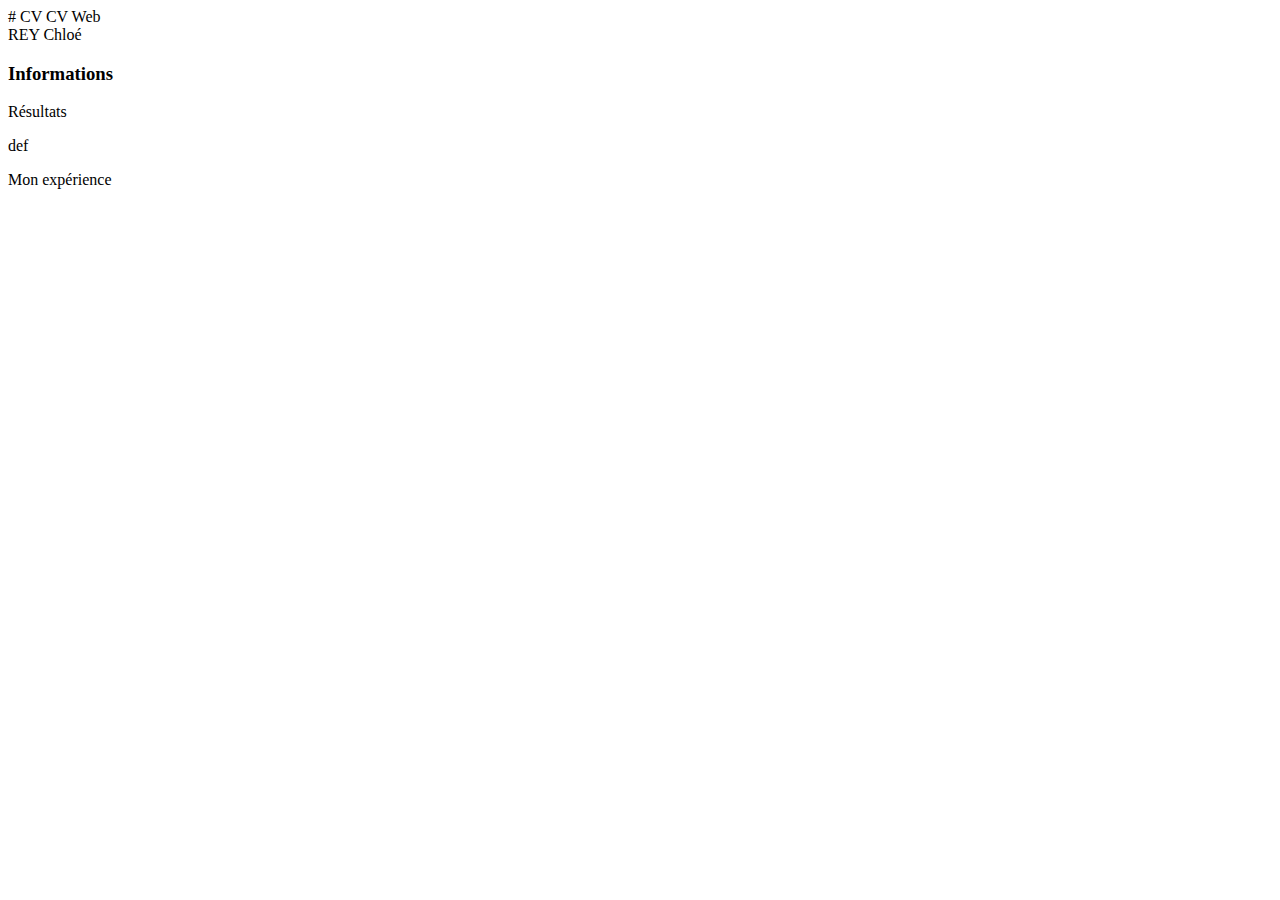
==== index.html @ a907f889 "Create index.html" ====
# CV
CV Web

<!DOCTYPE html>
<html>

<head>
<title>tests css</title>
<link rel="stylesheet" href="mapageperso.css" type="text/css" media="screen">
</head>

<body>
<header>REY Chloé</header>
<nav> <link rel"=stylesheet" href="mapageperso.css" type="text/css" media=screené></nav>
<section>
<h3>Informations</h3>
<p> Résultats</p>
<p class=style1>def</p>
</section>
<section>

Mon expérience 


</section>
</body>

</html>
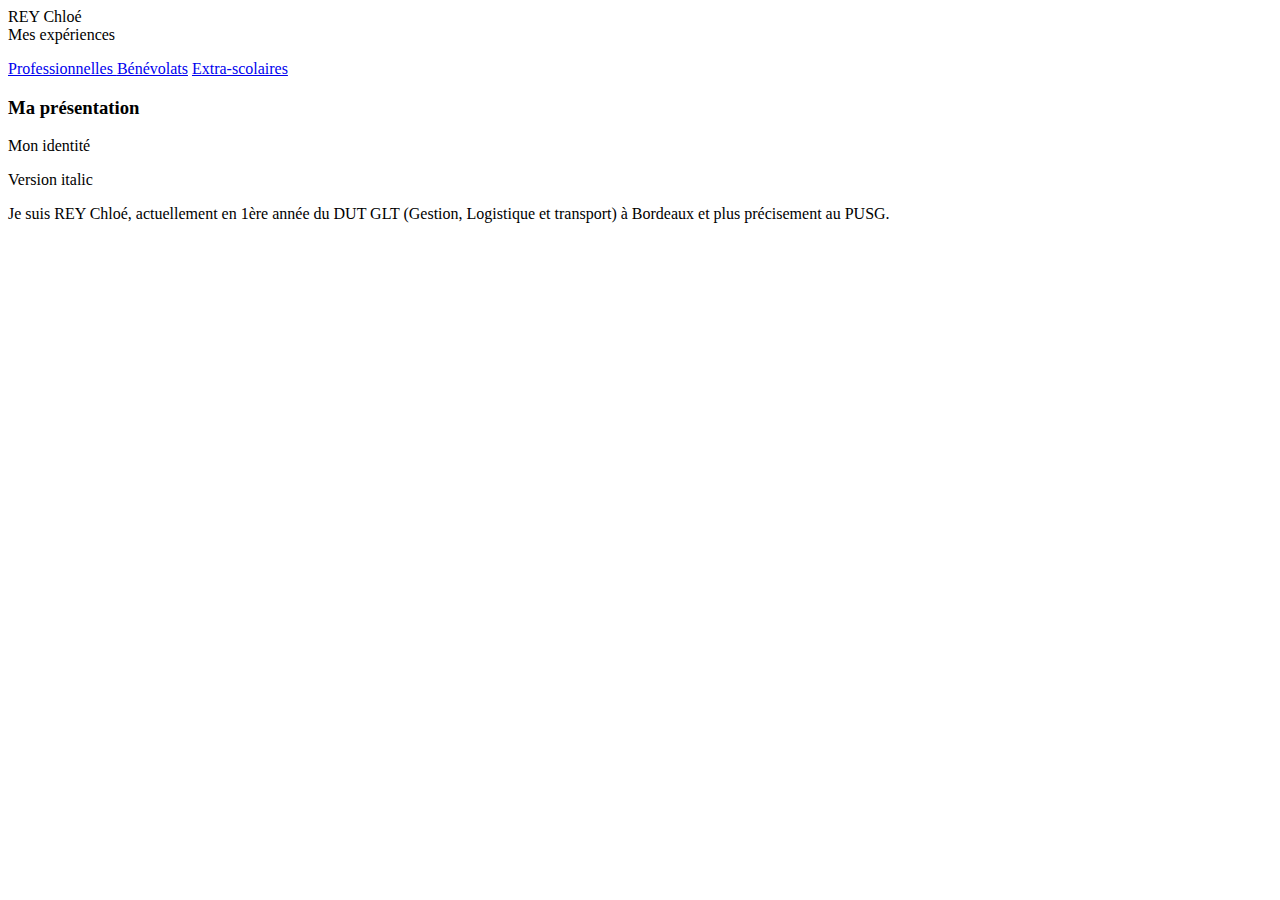
==== commit 6d927149: "Update index.html" ====
--- a/index.html
+++ b/index.html
@@ -1,6 +1,3 @@
-# CV
-CV Web
-
 <!DOCTYPE html>
 <html>
 
@@ -11,16 +8,24 @@
 
 <body>
 <header>REY Chloé</header>
-<nav> <link rel"=stylesheet" href="mapageperso.css" type="text/css" media=screené></nav>
-<section>
-<h3>Informations</h3>
-<p> Résultats</p>
-<p class=style1>def</p>
-</section>
+<nav> Mes expériences
+
+<p>  </p>
+
+<a href="cvindex.html"> Professionnelles </a>
+<a href="bénévolat.html"> Bénévolats</a>
+<a href="activités.html"> Extra-scolaires </a></nav>
 <section>
 
-Mon expérience 
+<h3>Ma présentation</h3>
 
+<p> Mon identité</p>
+
+<p class=style1>Version italic</p>
+</section>
+
+<section>
+Je suis REY Chloé, actuellement en 1ère année du DUT GLT (Gestion, Logistique et transport) à Bordeaux et plus précisement au PUSG.
 
 </section>
 </body>
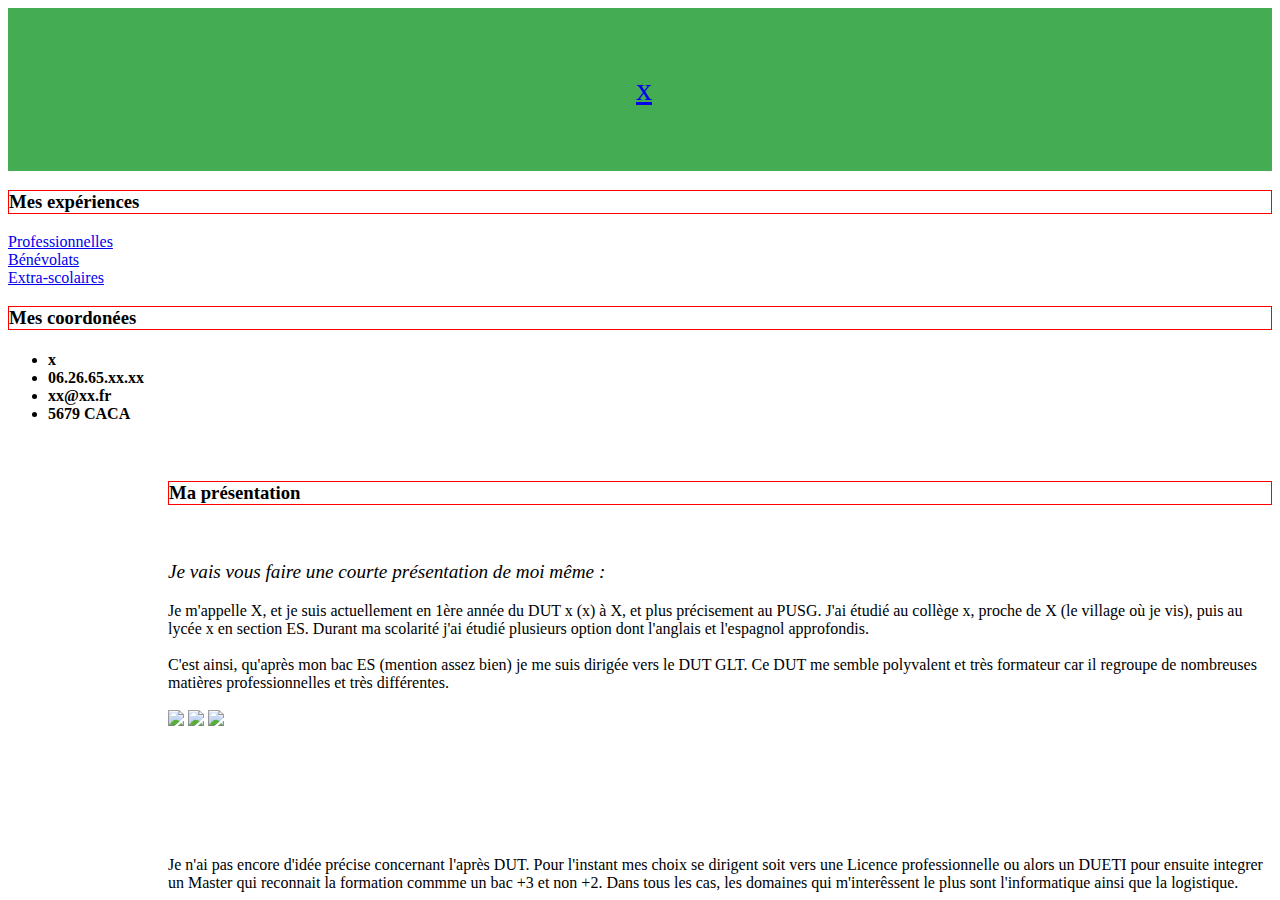
==== commit 63aab27b: "Update index.html" ====
--- a/index.html
+++ b/index.html
@@ -1,33 +1,57 @@
 <!DOCTYPE html>
 <html>
+  <head>
+    <title>Mon CV</title>
+    <link rel="stylesheet" href="./index.css" type="text/css">
+  </head>
 
-<head>
-<title>tests css</title>
-<link rel="stylesheet" href="mapageperso.css" type="text/css" media="screen">
-</head>
+  <body>
+    <header>
+      <img src="moi.jpg" alt="">
+      <a href="./index.html">x</a>
+    </header>
 
-<body>
-<header>REY Chloé</header>
-<nav> Mes expériences
 
-<p>  </p>
+    <main>
+      <aside>
+        <h3>Mes expériences </h3>
+        <a class="but" href="./cvindex.html"> Professionnelles </a><br>
+        <a class="but" href="./benevolat.html"> Bénévolats</a><br>
+        <a class="but" href="./extra.html"> Extra-scolaires </a><br>
+        <h3> Mes coordonées </h3>
 
-<a href="cvindex.html"> Professionnelles </a>
-<a href="bénévolat.html"> Bénévolats</a>
-<a href="activités.html"> Extra-scolaires </a></nav>
-<section>
+        <h4> <ul><li>x</li>
+          <li>06.26.65.xx.xx </li>
+          <li>xx@xx.fr</li>
+          <li> 5679 CACA</li>
+        </h4></ul>
 
-<h3>Ma présentation</h3>
+        <img src="bordeaux.gif" alt="">
+      </aside>
+      <section>
+        <h3><img src="cv.gif" alt="">Ma présentation</h3>
+        <br>
+        <p class=style1>Je vais vous faire une courte présentation de moi même :</p>
+        <div>
+          Je m'appelle X, et je suis actuellement en 1ère année du DUT x (x) à X, et plus précisement au PUSG.
+          J'ai étudié au collège x, proche de X (le village où je vis), puis au lycée x en section ES. Durant ma scolarité j'ai étudié plusieurs option dont l'anglais et l'espagnol approfondis.
+          <br></br>
+          C'est ainsi, qu'après mon bac ES (mention assez bien) je me suis dirigée vers le DUT GLT. Ce DUT me semble polyvalent et très formateur car il regroupe de nombreuses matières professionnelles et très différentes.
+          <br></br>
+<img src="g.gif">
+<img src="lglt.gif">
+<img src="tt.gif">
+          <br></br>
+          <br></br>
+          <br></br>
+          <br></br>
+          Je n'ai pas encore d'idée précise concernant l'après DUT. Pour l'instant mes choix se dirigent soit vers une Licence professionnelle ou alors un DUETI pour ensuite integrer un Master qui reconnait la formation
+          commme un bac +3 et non +2. Dans tous les cas, les domaines qui m'interêssent le plus sont l'informatique ainsi que la logistique.
 
-<p> Mon identité</p>
+        </div>
+      </section>
 
-<p class=style1>Version italic</p>
-</section>
+    </main>
 
-<section>
-Je suis REY Chloé, actuellement en 1ère année du DUT GLT (Gestion, Logistique et transport) à Bordeaux et plus précisement au PUSG.
-
-</section>
-</body>
-
+  </body>
 </html>
--- a/index.css
+++ b/index.css
@@ -0,0 +1,37 @@
+# CV
+CV Web
+
+body {
+background-color : rgb(171,226,120);
+margin : 10px;
+font-family: Verdana, sans-serif;
+}
+
+header {
+text-align: center;
+background-color: rgb(68,172,82);
+color: rgb(255,255,255);
+font-size:200%;
+padding : 5%;
+}
+
+section {
+margin-left: 160px;
+}
+
+nav {
+float: left;
+width: 140px;
+height: 300px;
+text-align: center;
+background-color: rgb(255,255,255);
+}
+
+h3 {
+border: 1px solid rgb(255,0,0);
+}
+
+.style1 {
+font-style: italic;
+font-size: 120%;
+}
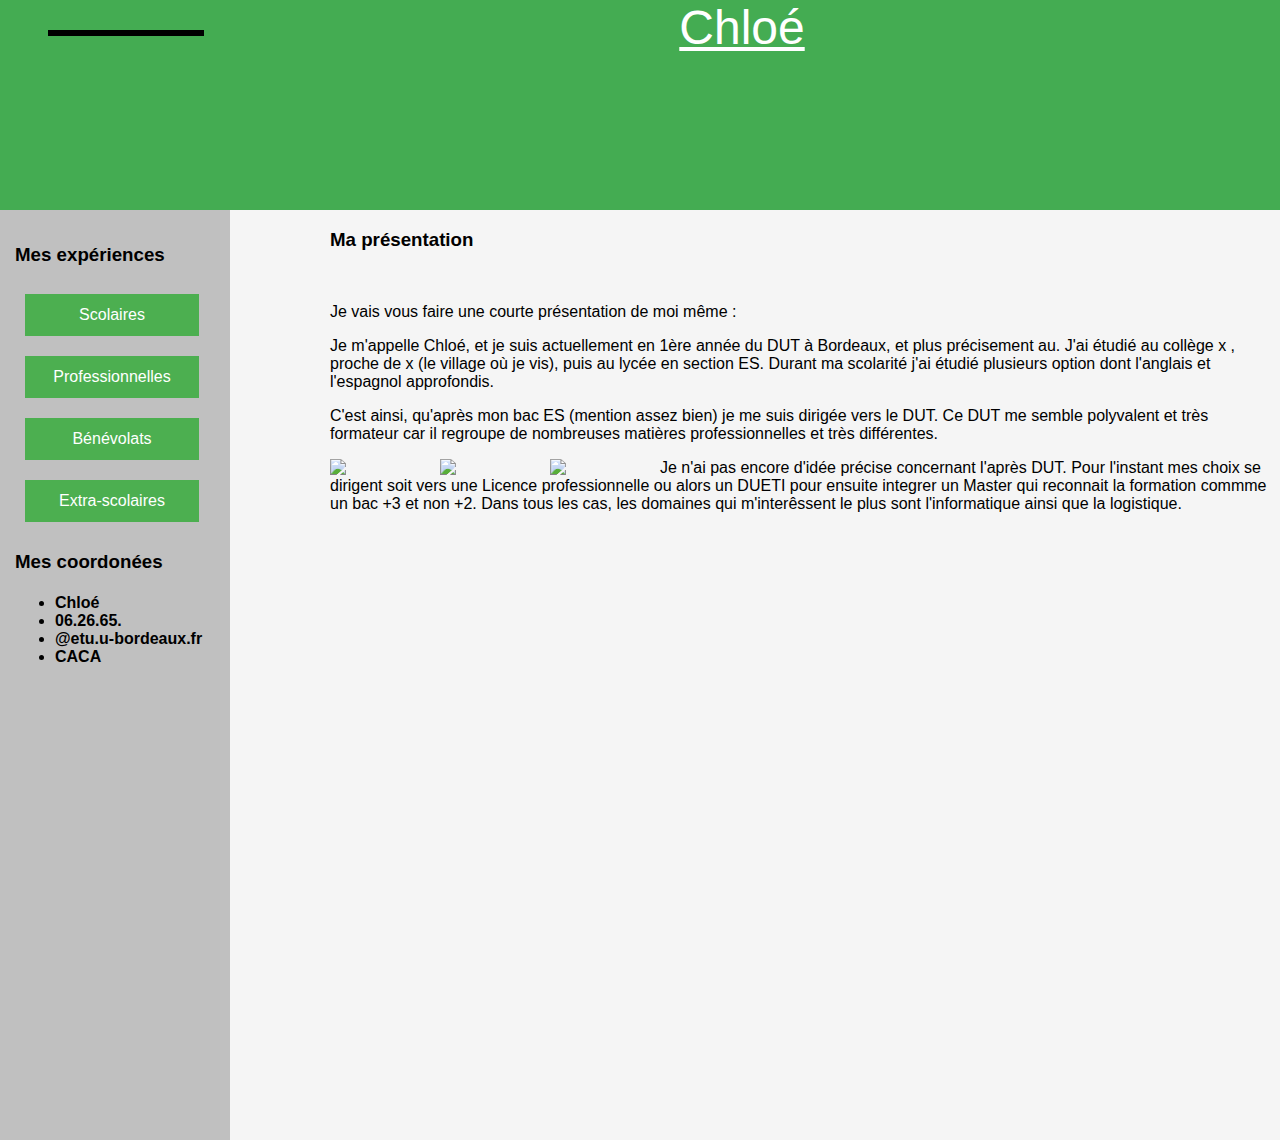
==== commit e8982332: "Update index.html" ====
--- a/index.html
+++ b/index.html
@@ -1,3 +1,4 @@
+
 <!DOCTYPE html>
 <html>
   <head>
@@ -8,50 +9,50 @@
   <body>
     <header>
       <img src="moi.jpg" alt="">
-      <a href="./index.html">x</a>
+      <a href="./index.html">Chloé</a>
     </header>
 
 
     <main>
       <aside>
         <h3>Mes expériences </h3>
+        <a class="but" href="scolaires.html"> Scolaires </a><br>
         <a class="but" href="./cvindex.html"> Professionnelles </a><br>
         <a class="but" href="./benevolat.html"> Bénévolats</a><br>
         <a class="but" href="./extra.html"> Extra-scolaires </a><br>
         <h3> Mes coordonées </h3>
 
-        <h4> <ul><li>x</li>
-          <li>06.26.65.xx.xx </li>
-          <li>xx@xx.fr</li>
-          <li> 5679 CACA</li>
+        <h4> <ul><li>Chloé</li>
+          <li>06.26.65. </li>
+          <li>@etu.u-bordeaux.fr</li>
+          <li> CACA</li>
         </h4></ul>
-
         <img src="bordeaux.gif" alt="">
       </aside>
+
       <section>
         <h3><img src="cv.gif" alt="">Ma présentation</h3>
         <br>
-        <p class=style1>Je vais vous faire une courte présentation de moi même :</p>
+        <p class="style1">Je vais vous faire une courte présentation de moi même :</p>
         <div>
-          Je m'appelle X, et je suis actuellement en 1ère année du DUT x (x) à X, et plus précisement au PUSG.
-          J'ai étudié au collège x, proche de X (le village où je vis), puis au lycée x en section ES. Durant ma scolarité j'ai étudié plusieurs option dont l'anglais et l'espagnol approfondis.
-          <br></br>
-          C'est ainsi, qu'après mon bac ES (mention assez bien) je me suis dirigée vers le DUT GLT. Ce DUT me semble polyvalent et très formateur car il regroupe de nombreuses matières professionnelles et très différentes.
-          <br></br>
-<img src="g.gif">
-<img src="lglt.gif">
-<img src="tt.gif">
-          <br></br>
-          <br></br>
-          <br></br>
-          <br></br>
-          Je n'ai pas encore d'idée précise concernant l'après DUT. Pour l'instant mes choix se dirigent soit vers une Licence professionnelle ou alors un DUETI pour ensuite integrer un Master qui reconnait la formation
-          commme un bac +3 et non +2. Dans tous les cas, les domaines qui m'interêssent le plus sont l'informatique ainsi que la logistique.
-
+          <p>
+            Je m'appelle Chloé, et je suis actuellement en 1ère année du DUT à Bordeaux, et plus précisement au.
+            J'ai étudié au collège x , proche de x (le village où je vis), puis au lycée  en section ES. Durant ma scolarité j'ai étudié plusieurs option dont l'anglais et l'espagnol approfondis.
+          </p>
+          <p>
+            C'est ainsi, qu'après mon bac ES (mention assez bien) je me suis dirigée vers le DUT. Ce DUT me semble polyvalent et très formateur car il regroupe de nombreuses matières professionnelles et très différentes.
+          </p>
+          <div class="iconeGlt">
+            <img class="glt" src="g.gif">
+            <img class="glt" src="lglt.gif">
+            <img class="glt" src="tt.gif">
+          </div>
+          <p>
+            Je n'ai pas encore d'idée précise concernant l'après DUT. Pour l'instant mes choix se dirigent soit vers une Licence professionnelle ou alors un DUETI pour ensuite integrer un Master qui reconnait la formation
+            commme un bac +3 et non +2. Dans tous les cas, les domaines qui m'interêssent le plus sont l'informatique ainsi que la logistique.
+          </p>
         </div>
       </section>
-
     </main>
-
   </body>
 </html>
--- a/index.css
+++ b/index.css
@@ -1,37 +1,88 @@
-# CV
-CV Web
 
 body {
-background-color : rgb(171,226,120);
-margin : 10px;
-font-family: Verdana, sans-serif;
+  margin:0;
+  padding:0;
+  background-color : whitesmoke;
+  font-family: Arial, sans-serif;
+  font-size:1em;
 }
 
 header {
-text-align: center;
-background-color: rgb(68,172,82);
-color: rgb(255,255,255);
-font-size:200%;
-padding : 5%;
+  display: block;
+  text-align: center;
+  background-color: rgb(68,172,82);
+  color: rgb(255,255,255);
+  font-size:3em;
+  width:100vw;
+  height:20vh;
+  min-height: 200px;
+  padding-bottom: 10px;
+  text-decoration: underline;
+}
+
+header img {
+  width: 150px;
+  border: 3px solid black;
+  margin-left: 1em;
+  margin-top : 30px;
+}
+
+img {
+  width: 110px;
+  float: left;
+  display: block;
+}
+aside img {
+  width:180px;
+}
+
+main {
+  display: flex;
+  width: 100vw;
+  min-width:400px;
+  height:80vh;
+}
+
+aside {
+  height:100vh;
+  min-width: 200px;
+  padding: 15px;
+  text-align: left;
+  background-color: silver;
 }
 
 section {
-margin-left: 160px;
+  padding-left: 100px;
+  display: block;
 }
 
-nav {
-float: left;
-width: 140px;
-height: 300px;
-text-align: center;
-background-color: rgb(255,255,255);
+
+a {
+  text-decoration: none;
+  color: white;
 }
 
-h3 {
-border: 1px solid rgb(255,0,0);
+p a {
+  text-decoration:underline;
+  color: white;
+  background-color: #4CAF50
 }
 
-.style1 {
-font-style: italic;
-font-size: 120%;
+.but{
+  background-color: #4CAF50;
+  color: white;
+  padding: 10px;
+  border: solid #4CAF50 2px;
+  text-align: center;
+  text-decoration: none;
+  display: inline-block;
+  font-size: 16px;
+  margin:10px;
+  min-width: 150px;
+   transition-duration: 1s;
 }
+.but:hover{
+  background-color: whitesmoke;
+  border: solid #4CAF50 2px;
+  color: #4CAF50;
+}
